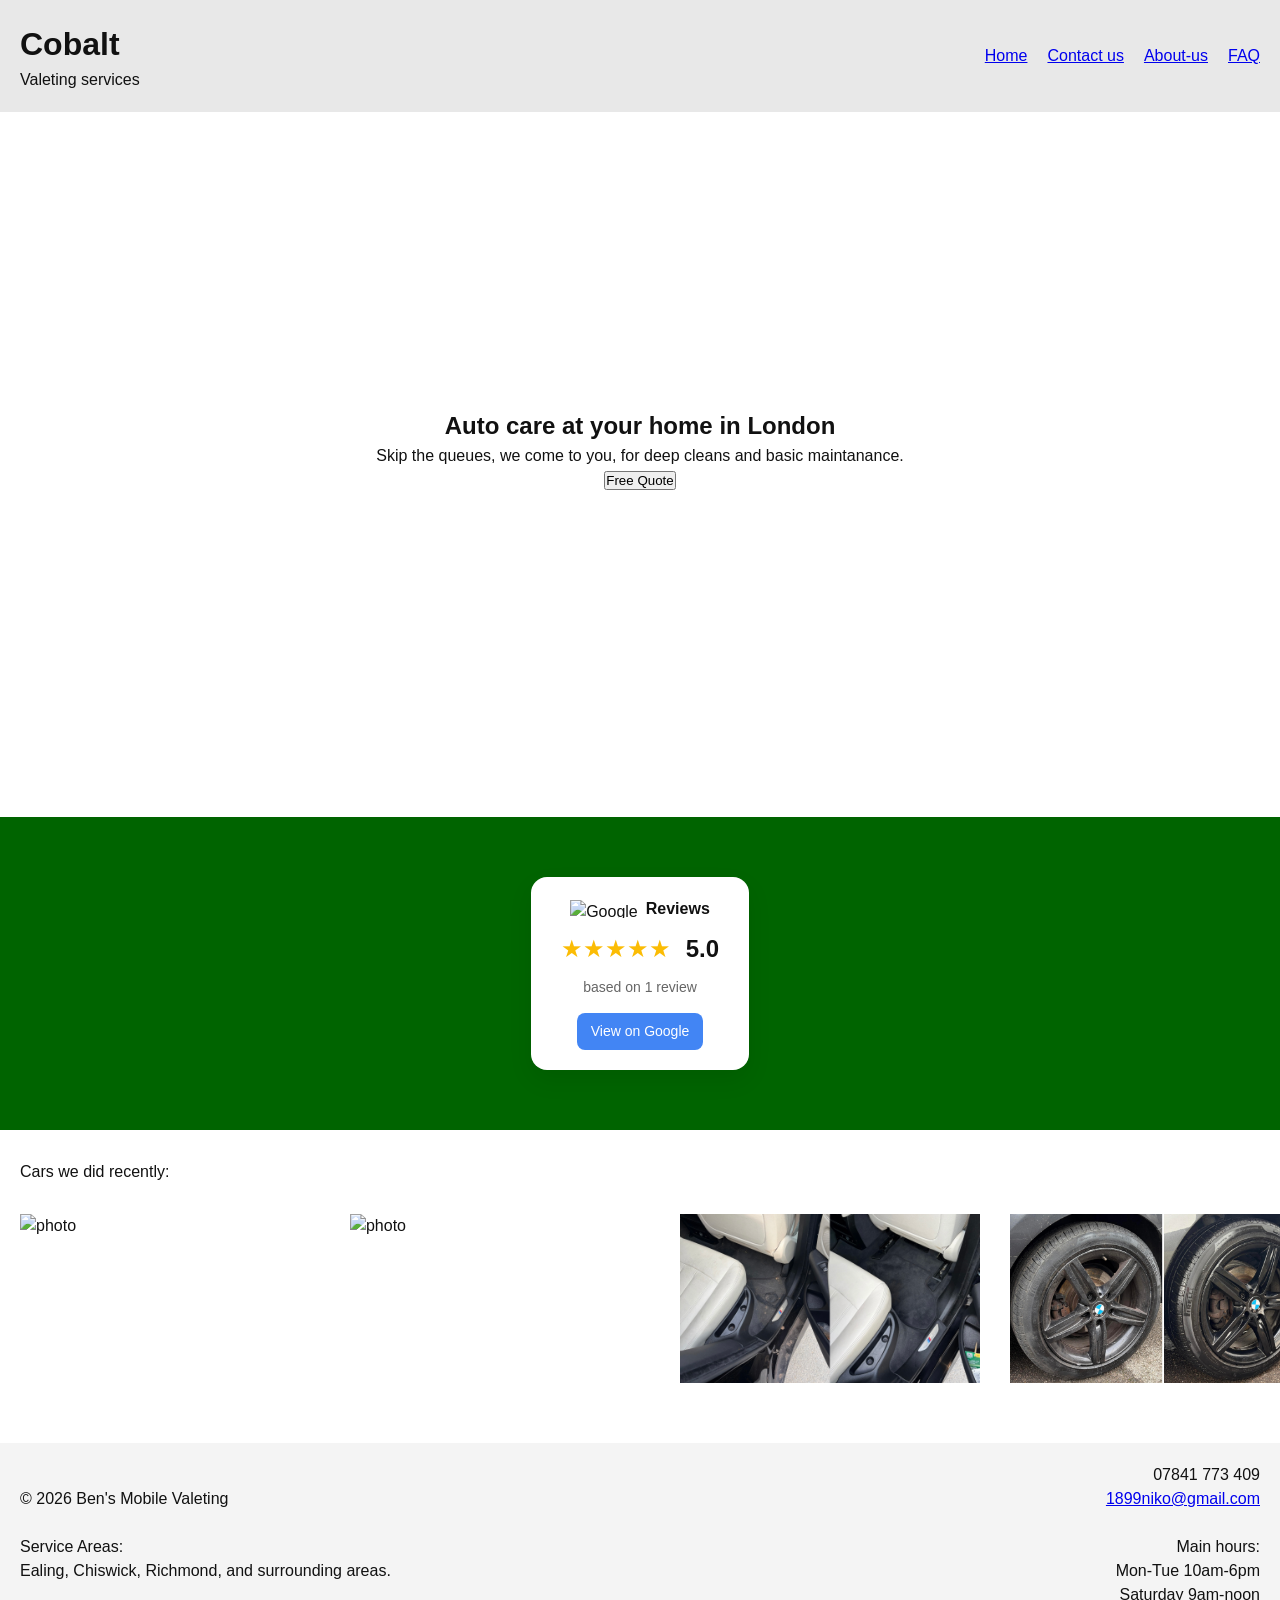
==== index.html @ 712fabc2 "Add files via upload" ====
<!DOCTYPE html>
<html lang="en">

    <head>
    <meta charset="UTF-8">
    <meta name="viewport" content="width=device-width, initial-scale=1.0">
    <title>Document</title>
     <link rel="stylesheet" href="styles.css"> 
    </head> 

    <script src="https://twemoji.maxcdn.com/v/latest/twemoji.min.js"></script>

<body>

    <header class="header">
        <div class="logo">
            <h1>Cobalt</h1>
            <p>Valeting services</p>
        </div>
    
        <nav class="nav-links">
            <a href="index.html">Home</a>
            <a href="contact.html">Contact us</a>
            <a href="about-us.html">About-us</a>
            <a href="FAQ.html">FAQ</a>
        </nav>
    </header>

    <main>

        <section id="hero">
            <div class="container" id="hero-text">
                 <h1>Auto care at your home in London</h1>
                 <a>Skip the queues, we come to you, for deep cleans and basic maintanance.</a>
                 <br>
               <a href="contact.html" id=>
               <button class="CTA-btn">Free Quote</button></a>
            </div>
        </section>

        </section>

        <section id="reviews-section">
              <div class="reviews-box">  
                  <div class="reviews-header">
                     <img src="https://upload.wikimedia.org/wikipedia/commons/2/2f/Google_2015_logo.svg" 
                     alt="Google" class="google-logo">
                     <span class="reviews-title">Reviews</span>
                  </div>
                  <div class="reviews-rating">
                     <span class="stars">★★★★★</span>
                     <span class="rating">5.0</span>
                  </div>
                  <div class="reviews-count">
                      based on 1 review
                  </div>
                     <a href="https://maps.app.goo.gl/EjvkN7w19D95VacY7" target="_blank" class="reviews-link">
                      View on Google
                      </a>
                  </div>
               </div>
        </section>
    
        <section id="gallery-text">
            <div class="container">
                <p>Cars we did recently:</p>
            </div>
        </section>

        <section id="gallery-home">
            <div class="placeholder-image"> <img src="x6after.jpg" 
                alt="photo" class="gallery-home-image"> </div>
            <div class="placeholder-image"> <img src="x6driver.JPG" 
                alt="photo" class="gallery-home-image"> </div>  
            <div class="placeholder-image"> <img src="x6beforeafter.jpg" 
                alt="photo" class="gallery-home-image"> </div>  
            <div class="placeholder-image"> <img src="beforeafter.jpg" 
                alt="photo" class="gallery-home-image"> </div>  
        </section>

    </main>

    <script>
      const pageKey = encodeURIComponent(window.location.pathname);
      const apiURL = `https://api.countapi.xyz/hit/ut_vgbVJzIgS22rhltPJW1tFYT2m5rVxFSwVtbXBW1t/${pageKey}`;
  
      fetch(apiURL)
      .then(res => res.json())
      .then(res => {
      console.log(`Page "${pageKey}" has ${res.value} views`);
      });
    </script>

    
    <footer>

        <div class="container" id="footer-left">
            <p>&copy; 2026 Ben's Mobile Valeting</p>
            <br>
            <p>Service Areas:</p>
            <p>Ealing, Chiswick, Richmond, and surrounding areas.</p>

        </div>

        <div class="container" id="footer-right">
            <a>07841 773 409</a>
            <br>
            <a href="mailto:1899niko@gmail.com">1899niko@gmail.com</a>
            <br>
            <br>
            <p>Main hours:</p>
            <p>Mon-Tue 10am-6pm</p>
            <p>Saturday 9am-noon</p>
        </div>
    </footer>

</body>
</html>
---- styles.css ----
* {
  margin: 0;
  padding: 0;
  box-sizing: border-box;
}

body {
  font-family: Arial, sans-serif;
  line-height: 1.5;
  color: #111;
}

.container {
  max-width: none;
  margin: auto;
  padding: 0 20px;
}

.header {
  position: sticky;
  top: 0px;
  z-index: 1000; /* 👈 this is the key fix */

  background: #e8e8e8;
  padding: 20px;
  text-align: left;

  display: flex;
  justify-content: space-between; /* pushes title left, links right */
  align-items: center; /* vertically aligns nicely */
}

.nav-links {
  display: flex;
  gap: 20px; /* space between links */
}

#hero {
  display: flex; 
  height: 75vh;
  flex-direction: column;
  justify-content: center;
  align-items: center;
  text-align: center;

  position: relative;
  z-index: 1; /* keeps it below header */
}

#about-us {
  height: 80vh;
}

footer {
  background: #f4f4f4;
  display: flex;           /* makes child divs sit horizontally */
  justify-content: space-between; /* pushes them to opposite ends */
  padding-top: 20px;
  padding-bottom: 20px;
}

#footer-left, #footer-right {
  flex: 1;          /* both divs take up equal horizontal space */
}

#footer-left {
 text-align: left;
}

#footer-right {
  text-align: right;
}

.service-section {
  padding-bottom: 30px;
  padding-top: 30px;
  display: grid;
  grid-template-columns: repeat(auto-fit, minmax(250px, 1fr));
}

#service-section-left {
  justify-content: center;
}

#FAQ {
  height: 80vh;
}

#FAQ-A1 {
  padding-top: 15px;
}

#contact-us {
  height: 60vh;
}

#contact-form {
  height: fit-content;
  margin-bottom: 60px;
}

#gallery-home {
  display: grid;
  grid-template-columns: repeat(4, 1fr);
  gap: 30px;
  padding: 30px 20px 60px;
}

/* Mobile */
@media (max-width: 768px) {
  #gallery-home {
      grid-template-columns: 1fr;
  }
}

.placeholder-image {
    flex: 1;
    aspect-ratio: 16 / 9;
}

.placeholder-image img {
    width: 100%;
    height: 100%;
    object-fit: cover;
}

#book {
  height: 80vh;
}

.reviews-box {
  background: #fff;
  padding: 20px 30px;
  border-radius: 16px;
  box-shadow: 0 10px 25px rgba(0,0,0,0.08);
  text-align: center;
  max-width: 300px;
}

.reviews-header {
  display: flex;
  align-items: center;
  justify-content: center;
  gap: 8px;
  margin-bottom: 10px;
}

.google-logo {
  height: 18px;
}

.reviews-title {
  font-weight: bold;
  font-size: 16px;
}

.reviews-rating {
  font-size: 24px;
  margin: 10px 0;
}

.stars {
  color: #fbbc04;
  margin-right: 8px;
}

.rating {
  font-weight: bold;
}

.reviews-count {
  color: #666;
  font-size: 14px;
  margin-bottom: 15px;
}

.reviews-link {
  display: inline-block;
  text-decoration: none;
  color: white;
  background: #4285F4;
  padding: 8px 14px;
  border-radius: 8px;
  font-size: 14px;
  transition: 0.2s;
}

.reviews-link:hover {
  background: #3367d6;
}

#about-us {
  max-width: 50%;
}

#reviews-section {
  display: flex; 
  padding-top: 60px;
  margin-top: 30px;
  padding-bottom: 60px;
  margin-bottom: 30px;
  justify-content: center;
  align-items: center;
  background-color: darkgreen;
}
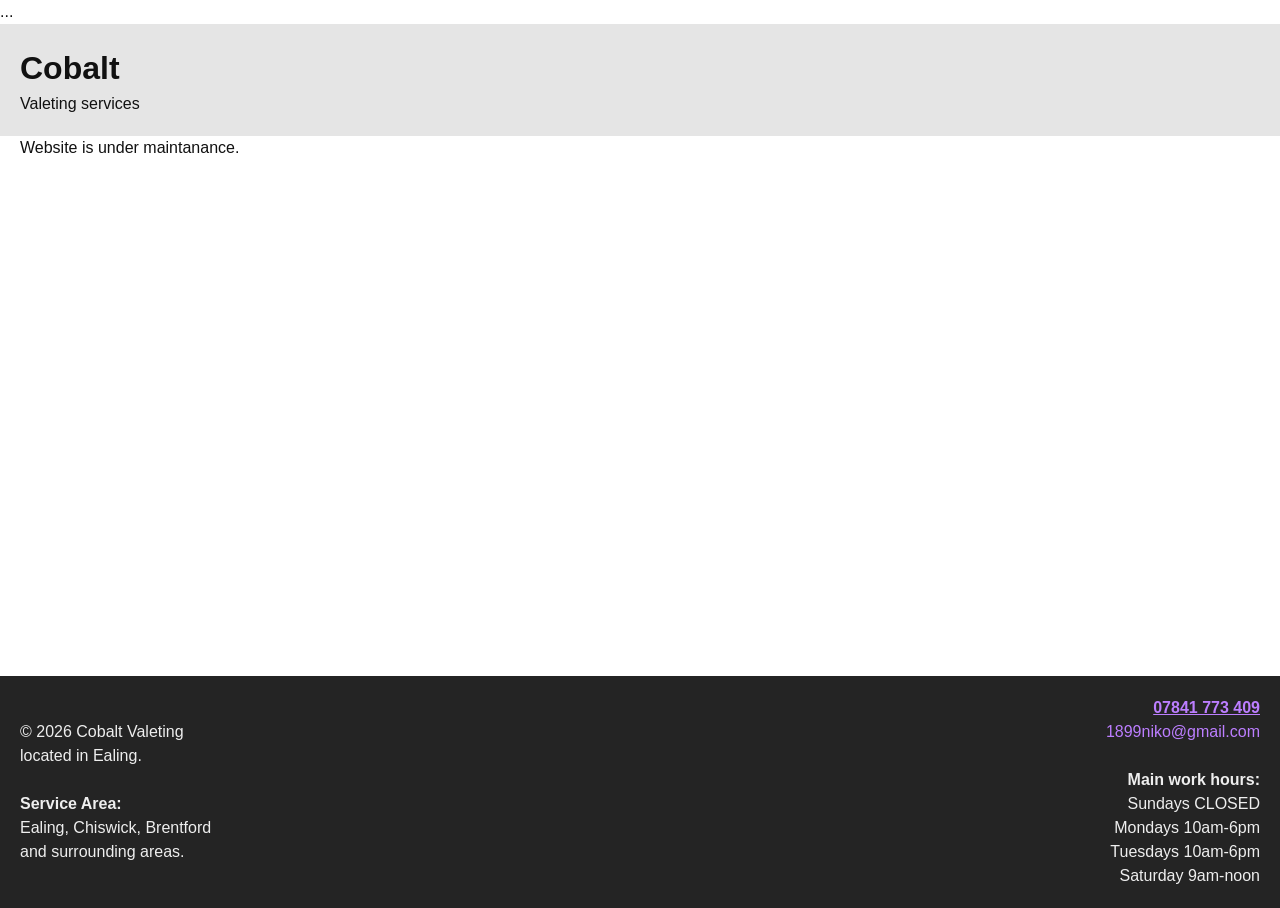
==== commit 427519af: "Rename sorry.html to index.html" ====
--- a/index.html
+++ b/index.html
@@ -1,118 +1,77 @@
-<!DOCTYPE html>
-<html lang="en">
-
-    <head>
-    <meta charset="UTF-8">
-    <meta name="viewport" content="width=device-width, initial-scale=1.0">
-    <title>Document</title>
-     <link rel="stylesheet" href="styles.css"> 
-    </head> 
-
-    <script src="https://twemoji.maxcdn.com/v/latest/twemoji.min.js"></script>
-
-<body>
-
-    <header class="header">
-        <div class="logo">
-            <h1>Cobalt</h1>
-            <p>Valeting services</p>
-        </div>
-    
-        <nav class="nav-links">
-            <a href="index.html">Home</a>
-            <a href="contact.html">Contact us</a>
-            <a href="about-us.html">About-us</a>
-            <a href="FAQ.html">FAQ</a>
-        </nav>
-    </header>
-
-    <main>
-
-        <section id="hero">
-            <div class="container" id="hero-text">
-                 <h1>Auto care at your home in London</h1>
-                 <a>Skip the queues, we come to you, for deep cleans and basic maintanance.</a>
-                 <br>
-               <a href="contact.html" id=>
-               <button class="CTA-btn">Free Quote</button></a>
-            </div>
-        </section>
-
-        </section>
-
-        <section id="reviews-section">
-              <div class="reviews-box">  
-                  <div class="reviews-header">
-                     <img src="https://upload.wikimedia.org/wikipedia/commons/2/2f/Google_2015_logo.svg" 
-                     alt="Google" class="google-logo">
-                     <span class="reviews-title">Reviews</span>
-                  </div>
-                  <div class="reviews-rating">
-                     <span class="stars">★★★★★</span>
-                     <span class="rating">5.0</span>
-                  </div>
-                  <div class="reviews-count">
-                      based on 1 review
-                  </div>
-                     <a href="https://maps.app.goo.gl/EjvkN7w19D95VacY7" target="_blank" class="reviews-link">
-                      View on Google
-                      </a>
-                  </div>
-               </div>
-        </section>
-    
-        <section id="gallery-text">
-            <div class="container">
-                <p>Cars we did recently:</p>
-            </div>
-        </section>
-
-        <section id="gallery-home">
-            <div class="placeholder-image"> <img src="x6after.jpg" 
-                alt="photo" class="gallery-home-image"> </div>
-            <div class="placeholder-image"> <img src="x6driver.JPG" 
-                alt="photo" class="gallery-home-image"> </div>  
-            <div class="placeholder-image"> <img src="x6beforeafter.jpg" 
-                alt="photo" class="gallery-home-image"> </div>  
-            <div class="placeholder-image"> <img src="beforeafter.jpg" 
-                alt="photo" class="gallery-home-image"> </div>  
-        </section>
-
-    </main>
-
-    <script>
-      const pageKey = encodeURIComponent(window.location.pathname);
-      const apiURL = `https://api.countapi.xyz/hit/ut_vgbVJzIgS22rhltPJW1tFYT2m5rVxFSwVtbXBW1t/${pageKey}`;
-  
-      fetch(apiURL)
-      .then(res => res.json())
-      .then(res => {
-      console.log(`Page "${pageKey}" has ${res.value} views`);
-      });
-    </script>
-
-    
-    <footer>
-
-        <div class="container" id="footer-left">
-            <p>&copy; 2026 Ben's Mobile Valeting</p>
-            <br>
-            <p>Service Areas:</p>
-            <p>Ealing, Chiswick, Richmond, and surrounding areas.</p>
-
-        </div>
-
-        <div class="container" id="footer-right">
-            <a>07841 773 409</a>
-            <br>
-            <a href="mailto:1899niko@gmail.com">1899niko@gmail.com</a>
-            <br>
-            <br>
-            <p>Main hours:</p>
-            <p>Mon-Tue 10am-6pm</p>
-            <p>Saturday 9am-noon</p>
-        </div>
-    </footer>
-
-</body>
-</html>+<!DOCTYPE html>
+<html lang="en">
+
+    <head>
+    <meta charset="UTF-8">
+    <meta name="viewport" content="width=device-width, initial-scale=1.0">
+    <title>Basic-detail</title>
+     <link rel="stylesheet" href="styles.css"> 
+    </head> 
+
+    <script src="https://twemoji.maxcdn.com/v/latest/twemoji.min.js"></script>
+
+<body>
+
+
+    <section class="banner">
+        <p>...</p>
+    </section>
+
+    <header class="header">
+
+        <div class="logo">
+            <h1>
+              <a href="index.html" class="home-link">Cobalt</a>
+            </h1>
+            <p>Valeting services</p>
+        </div>
+    
+        
+    </header>
+
+    <section id="sorry">
+        <div class="container">
+            <p>Website is under maintanance.</p>
+        </div>
+    </section>
+
+
+
+    <script>
+      const pageKey = encodeURIComponent(window.location.pathname);
+      const apiURL = `https://api.countapi.xyz/hit/ut_vgbVJzIgS22rhltPJW1tFYT2m5rVxFSwVtbXBW1t/${pageKey}`;
+  
+      fetch(apiURL)
+      .then(res => res.json())
+      .then(res => {
+      console.log(`Page "${pageKey}" has ${res.value} views`);
+      });
+    </script>
+
+    <footer>
+
+    <div class="container" id="footer-left">
+        <p>&copy; 2026 Cobalt Valeting</p>
+        <p>located in Ealing.</p>
+        <br>
+        <h4>Service Area:</h4>   
+        <p>Ealing, Chiswick, Brentford <br> and surrounding areas.</p>
+
+    </div>
+
+    <div class="container" id="footer-right">
+        <a href="https://wa.me/447841773409" class="contact-info" target="_blank">07841 773 409</a>
+        <br>
+        <a href="mailto:1899niko@gmail.com" class="contact" info id="unique1">1899niko@gmail.com</a>
+        <br>
+        <br>
+        <h4>Main work hours:</h4>
+        <p>Sundays CLOSED</p>
+        <p>Mondays 10am-6pm</p>
+        <p>Tuesdays 10am-6pm</p>
+        <p>Saturday 9am-noon</p>
+    </div>
+    </footer>
+
+</body>
+</html>
--- a/styles.css
+++ b/styles.css
@@ -17,12 +17,20 @@
   padding: 0 20px;
 }
 
+.banner {
+  position: sticky;
+  top: 0;
+  z-index: 1000;
+  background-color: rgb(255, 255, 255);
+}
+
+
 .header {
   position: sticky;
-  top: 0px;
+  top: 22px;
   z-index: 1000; /* 👈 this is the key fix */
 
-  background: #e8e8e8;
+  background-color: #e5e5e5;
   padding: 20px;
   text-align: left;
 
@@ -34,26 +42,77 @@
 .nav-links {
   display: flex;
   gap: 20px; /* space between links */
-}
+  padding-right: 20px;
+}
+
+.nav-links a {
+  text-decoration: none;
+  color: inherit;
+} 
 
 #hero {
   display: flex; 
-  height: 75vh;
+  height: 80vh;
   flex-direction: column;
   justify-content: center;
   align-items: center;
   text-align: center;
 
-  position: relative;
-  z-index: 1; /* keeps it below header */
-}
+  color: white; /* much better contrast */
+  background-color: #242424;
+}
+
+#hero h1 {
+  font-size: 3.3rem; /* try 3.5–6rem depending on how big you want */
+  line-height: 1.1;
+}
+
+#hero h2 {
+  font-size: 1.5rem;
+}
+
+
+
+.CTA-btn {
+  padding: 12px 20px;
+  text-decoration: none;
+  background: rgb(188, 126, 255);
+  color: white;
+  border: none;
+}
+
 
 #about-us {
-  height: 80vh;
+  height: 60vh;
+  display: flex;
+  gap: 40px;
+  margin-top: 10px;
+  margin-bottom: 20px;
+    justify-content: center;
+    align-items: center;
+    text-align: center;
+}
+
+#about-us .container:last-child {
+    display: flex;
+    justify-content: center;
+    align-items: center;
+}
+
+#about-us img {
+  max-width: 100%;
+  height: auto;   /* THIS preserves aspect ratio */
+  display: block;
+}
+
+#about-us .container {
+  flex: 1;        /* makes them sit side by side */
+  margin: 0;      /* override margin: auto */
 }
 
 footer {
-  background: #f4f4f4;
+  background: #242424;
+  color: #eeeeee;
   display: flex;           /* makes child divs sit horizontally */
   justify-content: space-between; /* pushes them to opposite ends */
   padding-top: 20px;
@@ -72,24 +131,11 @@
   text-align: right;
 }
 
-.service-section {
-  padding-bottom: 30px;
-  padding-top: 30px;
-  display: grid;
-  grid-template-columns: repeat(auto-fit, minmax(250px, 1fr));
-}
-
-#service-section-left {
-  justify-content: center;
-}
 
 #FAQ {
   height: 80vh;
 }
 
-#FAQ-A1 {
-  padding-top: 15px;
-}
 
 #contact-us {
   height: 60vh;
@@ -101,10 +147,23 @@
 }
 
 #gallery-home {
-  display: grid;
-  grid-template-columns: repeat(4, 1fr);
-  gap: 30px;
+  display: flex;
+  gap: 20px;
   padding: 30px 20px 60px;
+  overflow-x: auto;        /* enables horizontal scroll */
+  scroll-snap-type: x mandatory; /* optional: smooth snapping */
+}
+
+.placeholder-image {
+  flex: 0 0 auto;          /* prevents shrinking */
+  width: 300px;            /* adjust as needed */
+  scroll-snap-align: start; /* optional */
+}
+
+.gallery-home-image {
+  width: 100%;
+  height: auto;
+  display: block;
 }
 
 /* Mobile */
@@ -114,6 +173,11 @@
   }
 }
 
+#gallery-text {
+  text-align: center;
+  padding-top: 30px;
+}
+
 .placeholder-image {
     flex: 1;
     aspect-ratio: 16 / 9;
@@ -129,78 +193,141 @@
   height: 80vh;
 }
 
-.reviews-box {
+.services-preview {
+  padding: 60px 20px;
+  text-align: center;
+}
+
+.services-grid {
+  display: grid;
+  grid-template-columns: repeat(3, minmax(220px, 1fr));
+  gap: 20px;
+  margin-top: 30px;
+}
+
+.service-card {
+  padding: 20px;
+  background-color: #242424;
+  color: #d6d6d6;
+}
+
+.service-card-extra {
+  padding: 20px;
+  background-color: #353535;
+  color: #d6d6d6;
+}
+
+.section-intro {
+  margin-top: 10px;
+  color: #666;
+}
+
+.services-cta {
+  margin-top: 30px;
+}
+
+.btn {
+  display: inline-block;
+  padding: 12px 20px;
+  text-decoration: none;
+  background: black;
+  color: white;
+}
+
+.service-card-btn {
+  display: inline-block;
+  padding: 3px 6px;
+  text-decoration: none;
+  background: rgb(255, 255, 255);
+  color: rgb(0, 0, 0);
+  border-radius: 10px;
+  margin-top: 8px;
+}
+
+
+.dropdown {
+  position: relative;
+}
+
+.dropdown-content {
+  display: none;
+  position: absolute;
   background: #fff;
-  padding: 20px 30px;
-  border-radius: 16px;
-  box-shadow: 0 10px 25px rgba(0,0,0,0.08);
-  text-align: center;
-  max-width: 300px;
-}
-
-.reviews-header {
-  display: flex;
-  align-items: center;
-  justify-content: center;
-  gap: 8px;
-  margin-bottom: 10px;
-}
-
-.google-logo {
-  height: 18px;
-}
-
-.reviews-title {
+  min-width: 130px;
+  width: fit-content;
+  padding: 15px;
+}
+
+.dropdown-content a {
+  display: block;
+}
+
+.dropdown:hover .dropdown-content {
+  display: block;
+}
+
+.service-section {
+  padding-top: 10px;
+  padding-bottom: 20px;
+}
+
+#unique1 {
+  text-decoration: none;
+  color: rgb(188, 126, 255);
+}
+
+.contact-info {
+  color: rgb(188, 126, 255);
   font-weight: bold;
-  font-size: 16px;
-}
-
-.reviews-rating {
-  font-size: 24px;
-  margin: 10px 0;
-}
-
-.stars {
-  color: #fbbc04;
-  margin-right: 8px;
-}
-
-.rating {
-  font-weight: bold;
-}
-
-.reviews-count {
-  color: #666;
-  font-size: 14px;
-  margin-bottom: 15px;
-}
-
-.reviews-link {
-  display: inline-block;
-  text-decoration: none;
-  color: white;
-  background: #4285F4;
-  padding: 8px 14px;
-  border-radius: 8px;
-  font-size: 14px;
-  transition: 0.2s;
-}
-
-.reviews-link:hover {
-  background: #3367d6;
-}
-
-#about-us {
-  max-width: 50%;
-}
-
-#reviews-section {
+}
+
+#sorry {
+  height: 60vh;
+}
+
+.home-link {
+  text-decoration: none;
+  color: inherit;
+  transition: opacity 0.2s ease;
+}
+
+.home-link:hover {
+  opacity: 0.7;
+}
+
+.unique2 {
+  text-decoration: none;
+  color: inherit;
+  color: #000000;
+}
+
+.service-hero {
+  height: 30vh;
+  color: white; /* much better contrast */
+  background-color: #242424;
+
   display: flex; 
-  padding-top: 60px;
-  margin-top: 30px;
-  padding-bottom: 60px;
-  margin-bottom: 30px;
+  flex-direction: column;
   justify-content: center;
   align-items: center;
-  background-color: darkgreen;
-}
+  text-align: center;
+}
+
+
+
+.service-section {
+  padding-left: 90px;
+  padding-right: 90px;
+}
+
+.services-grid-2 {
+  display: grid;
+  grid-template-columns: repeat(2, minmax(220px, 1fr));
+  gap: 20px;
+}
+
+.service-card-2 {
+  padding: 20px;
+  border: 2px solid #e8e8e8;
+}
+
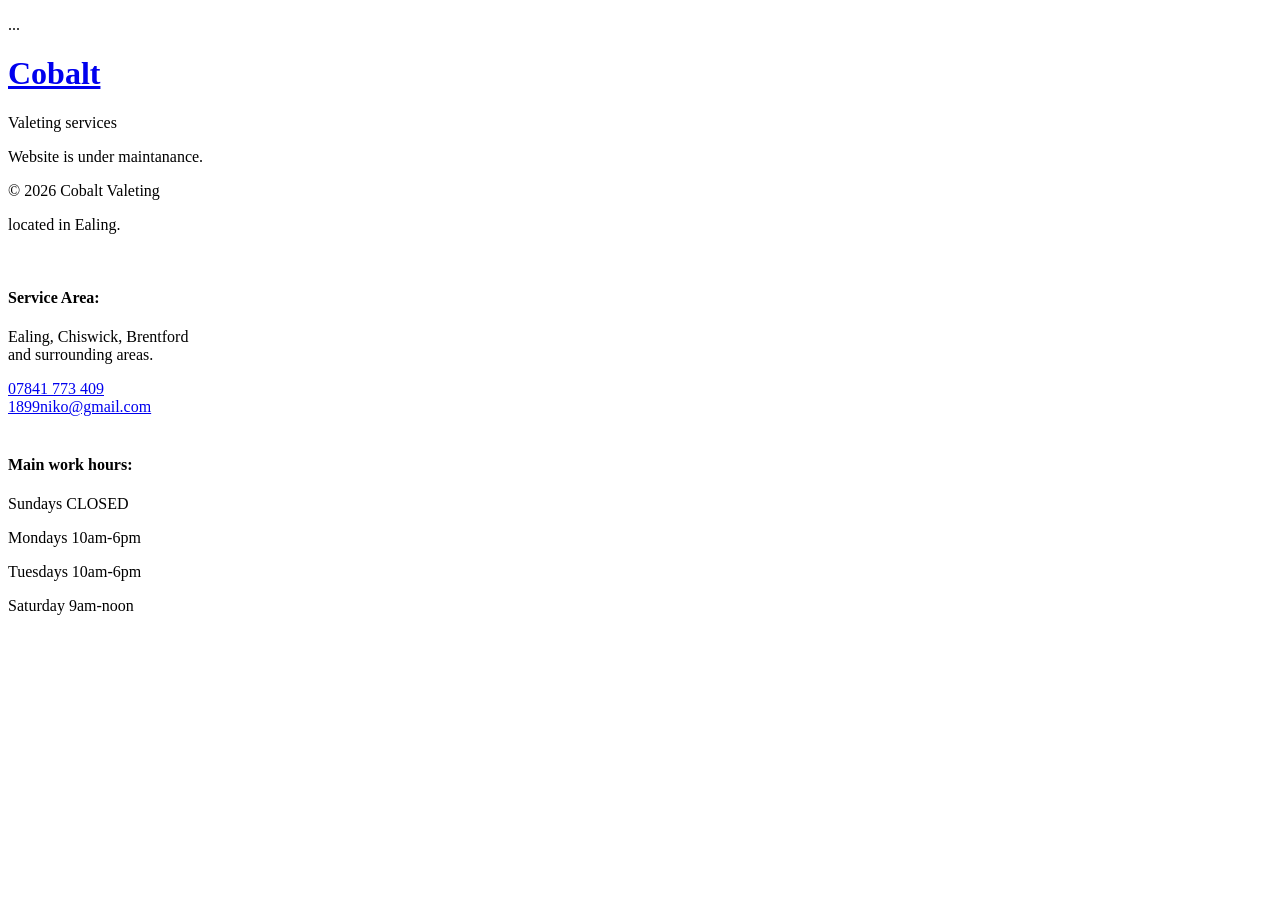
==== commit 021548bb: "Update index.html" ====
--- a/index.html
+++ b/index.html
@@ -5,7 +5,6 @@
     <meta charset="UTF-8">
     <meta name="viewport" content="width=device-width, initial-scale=1.0">
     <title>Basic-detail</title>
-     <link rel="stylesheet" href="styles.css"> 
     </head> 
 
     <script src="https://twemoji.maxcdn.com/v/latest/twemoji.min.js"></script>
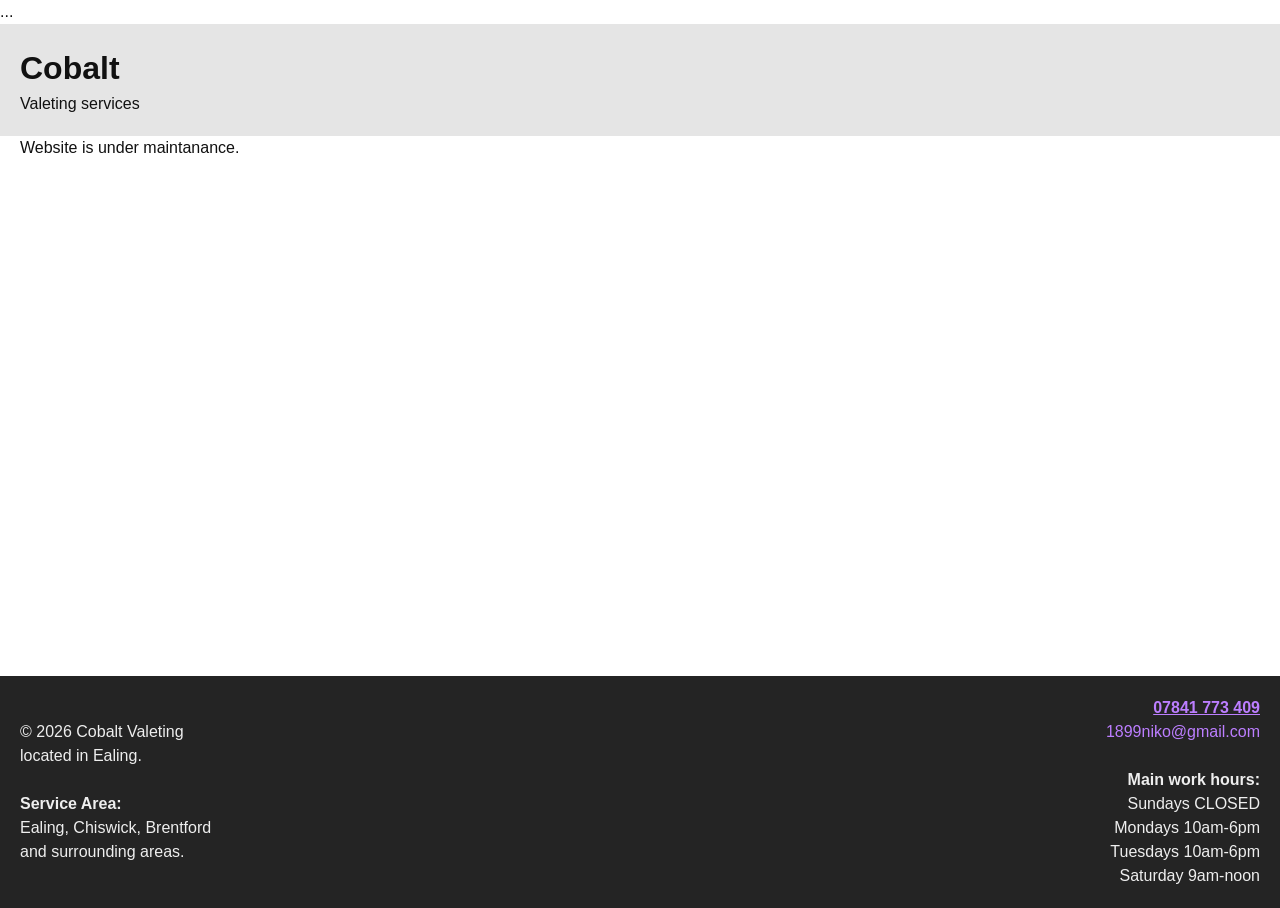
==== commit 102ccdca: "Update logo link in index.html Removed the link from the logo heading." ====
--- a/index.html
+++ b/index.html
@@ -5,6 +5,7 @@
     <meta charset="UTF-8">
     <meta name="viewport" content="width=device-width, initial-scale=1.0">
     <title>Basic-detail</title>
+        <link rel="stylesheet" href="styles.css"> 
     </head> 
 
     <script src="https://twemoji.maxcdn.com/v/latest/twemoji.min.js"></script>
@@ -20,7 +21,7 @@
 
         <div class="logo">
             <h1>
-              <a href="index.html" class="home-link">Cobalt</a>
+              <a>Cobalt</a>
             </h1>
             <p>Valeting services</p>
         </div>
--- a/styles.css
+++ b/styles.css
@@ -0,0 +1,333 @@
+
+* {
+  margin: 0;
+  padding: 0;
+  box-sizing: border-box;
+}
+
+body {
+  font-family: Arial, sans-serif;
+  line-height: 1.5;
+  color: #111;
+}
+
+.container {
+  max-width: none;
+  margin: auto;
+  padding: 0 20px;
+}
+
+.banner {
+  position: sticky;
+  top: 0;
+  z-index: 1000;
+  background-color: rgb(255, 255, 255);
+}
+
+
+.header {
+  position: sticky;
+  top: 22px;
+  z-index: 1000; /* 👈 this is the key fix */
+
+  background-color: #e5e5e5;
+  padding: 20px;
+  text-align: left;
+
+  display: flex;
+  justify-content: space-between; /* pushes title left, links right */
+  align-items: center; /* vertically aligns nicely */
+}
+
+.nav-links {
+  display: flex;
+  gap: 20px; /* space between links */
+  padding-right: 20px;
+}
+
+.nav-links a {
+  text-decoration: none;
+  color: inherit;
+} 
+
+#hero {
+  display: flex; 
+  height: 80vh;
+  flex-direction: column;
+  justify-content: center;
+  align-items: center;
+  text-align: center;
+
+  color: white; /* much better contrast */
+  background-color: #242424;
+}
+
+#hero h1 {
+  font-size: 3.3rem; /* try 3.5–6rem depending on how big you want */
+  line-height: 1.1;
+}
+
+#hero h2 {
+  font-size: 1.5rem;
+}
+
+
+
+.CTA-btn {
+  padding: 12px 20px;
+  text-decoration: none;
+  background: rgb(188, 126, 255);
+  color: white;
+  border: none;
+}
+
+
+#about-us {
+  height: 60vh;
+  display: flex;
+  gap: 40px;
+  margin-top: 10px;
+  margin-bottom: 20px;
+    justify-content: center;
+    align-items: center;
+    text-align: center;
+}
+
+#about-us .container:last-child {
+    display: flex;
+    justify-content: center;
+    align-items: center;
+}
+
+#about-us img {
+  max-width: 100%;
+  height: auto;   /* THIS preserves aspect ratio */
+  display: block;
+}
+
+#about-us .container {
+  flex: 1;        /* makes them sit side by side */
+  margin: 0;      /* override margin: auto */
+}
+
+footer {
+  background: #242424;
+  color: #eeeeee;
+  display: flex;           /* makes child divs sit horizontally */
+  justify-content: space-between; /* pushes them to opposite ends */
+  padding-top: 20px;
+  padding-bottom: 20px;
+}
+
+#footer-left, #footer-right {
+  flex: 1;          /* both divs take up equal horizontal space */
+}
+
+#footer-left {
+ text-align: left;
+}
+
+#footer-right {
+  text-align: right;
+}
+
+
+#FAQ {
+  height: 80vh;
+}
+
+
+#contact-us {
+  height: 60vh;
+}
+
+#contact-form {
+  height: fit-content;
+  margin-bottom: 60px;
+}
+
+#gallery-home {
+  display: flex;
+  gap: 20px;
+  padding: 30px 20px 60px;
+  overflow-x: auto;        /* enables horizontal scroll */
+  scroll-snap-type: x mandatory; /* optional: smooth snapping */
+}
+
+.placeholder-image {
+  flex: 0 0 auto;          /* prevents shrinking */
+  width: 300px;            /* adjust as needed */
+  scroll-snap-align: start; /* optional */
+}
+
+.gallery-home-image {
+  width: 100%;
+  height: auto;
+  display: block;
+}
+
+/* Mobile */
+@media (max-width: 768px) {
+  #gallery-home {
+      grid-template-columns: 1fr;
+  }
+}
+
+#gallery-text {
+  text-align: center;
+  padding-top: 30px;
+}
+
+.placeholder-image {
+    flex: 1;
+    aspect-ratio: 16 / 9;
+}
+
+.placeholder-image img {
+    width: 100%;
+    height: 100%;
+    object-fit: cover;
+}
+
+#book {
+  height: 80vh;
+}
+
+.services-preview {
+  padding: 60px 20px;
+  text-align: center;
+}
+
+.services-grid {
+  display: grid;
+  grid-template-columns: repeat(3, minmax(220px, 1fr));
+  gap: 20px;
+  margin-top: 30px;
+}
+
+.service-card {
+  padding: 20px;
+  background-color: #242424;
+  color: #d6d6d6;
+}
+
+.service-card-extra {
+  padding: 20px;
+  background-color: #353535;
+  color: #d6d6d6;
+}
+
+.section-intro {
+  margin-top: 10px;
+  color: #666;
+}
+
+.services-cta {
+  margin-top: 30px;
+}
+
+.btn {
+  display: inline-block;
+  padding: 12px 20px;
+  text-decoration: none;
+  background: black;
+  color: white;
+}
+
+.service-card-btn {
+  display: inline-block;
+  padding: 3px 6px;
+  text-decoration: none;
+  background: rgb(255, 255, 255);
+  color: rgb(0, 0, 0);
+  border-radius: 10px;
+  margin-top: 8px;
+}
+
+
+.dropdown {
+  position: relative;
+}
+
+.dropdown-content {
+  display: none;
+  position: absolute;
+  background: #fff;
+  min-width: 130px;
+  width: fit-content;
+  padding: 15px;
+}
+
+.dropdown-content a {
+  display: block;
+}
+
+.dropdown:hover .dropdown-content {
+  display: block;
+}
+
+.service-section {
+  padding-top: 10px;
+  padding-bottom: 20px;
+}
+
+#unique1 {
+  text-decoration: none;
+  color: rgb(188, 126, 255);
+}
+
+.contact-info {
+  color: rgb(188, 126, 255);
+  font-weight: bold;
+}
+
+#sorry {
+  height: 60vh;
+}
+
+.home-link {
+  text-decoration: none;
+  color: inherit;
+  transition: opacity 0.2s ease;
+}
+
+.home-link:hover {
+  opacity: 0.7;
+}
+
+.unique2 {
+  text-decoration: none;
+  color: inherit;
+  color: #000000;
+}
+
+.service-hero {
+  height: 30vh;
+  color: white; /* much better contrast */
+  background-color: #242424;
+
+  display: flex; 
+  flex-direction: column;
+  justify-content: center;
+  align-items: center;
+  text-align: center;
+}
+
+
+
+.service-section {
+  padding-left: 90px;
+  padding-right: 90px;
+}
+
+.services-grid-2 {
+  display: grid;
+  grid-template-columns: repeat(2, minmax(220px, 1fr));
+  gap: 20px;
+}
+
+.service-card-2 {
+  padding: 20px;
+  border: 2px solid #e8e8e8;
+}
+
